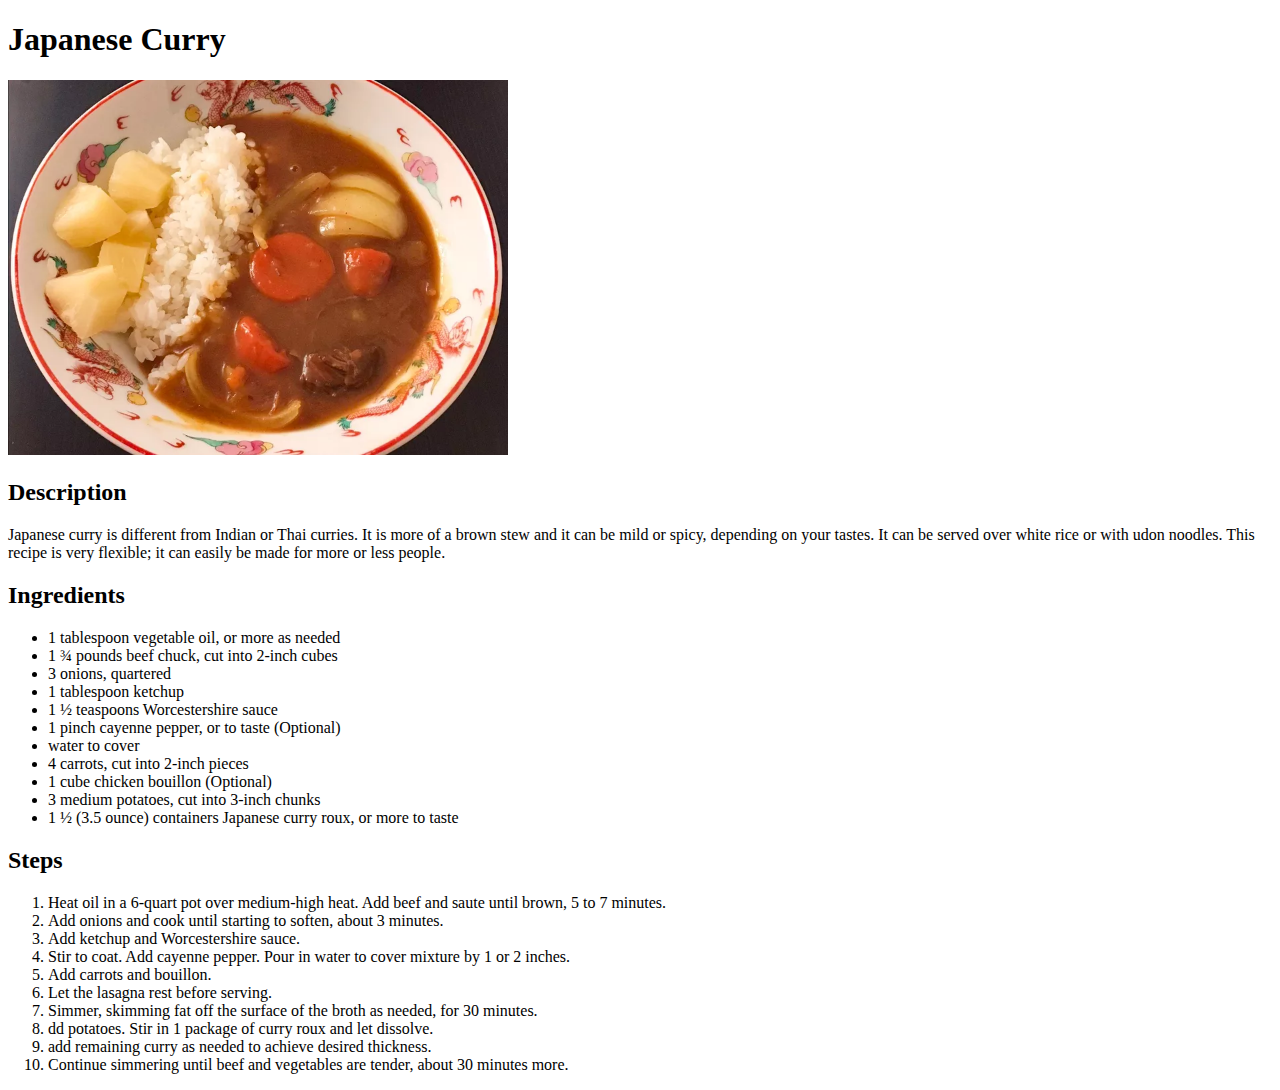
==== recipes/curry.html @ 8eaa6929 "Add curry recipes" ====
<!DOCTYPE html>
    <html lang="en">
    <head>
        <meta charset="UTF-8">
        <meta name="viewport" content="width=device-width, initial-scale=1.0">
        <title>Japanese Curry</title>
    </head>
    <body>
        <h1>Japanese Curry</h1>
        <img src="../images/curry.jpg" alt="delicious looking curry" width="500">

        <h2>Description</h2>
        <p>
            Japanese curry is different from Indian or Thai curries. It is more of a brown stew and it can be mild or spicy, depending on your tastes. It can be served over white rice or with udon noodles. This recipe is very flexible; it can easily be made for more or less people.
        </p>

        <h2>Ingredients</h2>
        <ul>
            <li>
                1 tablespoon vegetable oil, or more as needed
            </li>
            <li>
               1 ¾ pounds beef chuck, cut into 2-inch cubes
            </li>
            <li>
                3 onions, quartered
            </li>
            <li>
                1 tablespoon ketchup
            </li>
            <li>
                1 ½ teaspoons Worcestershire sauce
            </li>
            <li>
                1 pinch cayenne pepper, or to taste (Optional)
            </li>
            <li>
                water to cover
            </li>
            <li>
                4 carrots, cut into 2-inch pieces
            </li>
            <li>
                1 cube chicken bouillon (Optional)
            </li>
            <li>
                3 medium potatoes, cut into 3-inch chunks
            </li>
            <li>
                1 ½ (3.5 ounce) containers Japanese curry roux, or more to taste
            </li>
        </ul>
        
        <h2>Steps</h2>
        <ol>
            <li>Heat oil in a 6-quart pot over medium-high heat. Add beef and saute until brown, 5 to 7 minutes.</li>
            <li>Add onions and cook until starting to soften, about 3 minutes.</li>
            <li>Add ketchup and Worcestershire sauce.</li>
            <li>Stir to coat. Add cayenne pepper. Pour in water to cover mixture by 1 or 2 inches.</li>
            <li>Add carrots and bouillon. </li>
            <li>Let the lasagna rest before serving.</li>
            <li>Simmer, skimming fat off the surface of the broth as needed, for 30 minutes.</li>
            <li>dd potatoes. Stir in 1 package of curry roux and let dissolve.</li>
            <li>add remaining curry as needed to achieve desired thickness.</li>
            <li>Continue simmering until beef and vegetables are tender, about 30 minutes more. </li>
        </ol>
    </body>
</html>
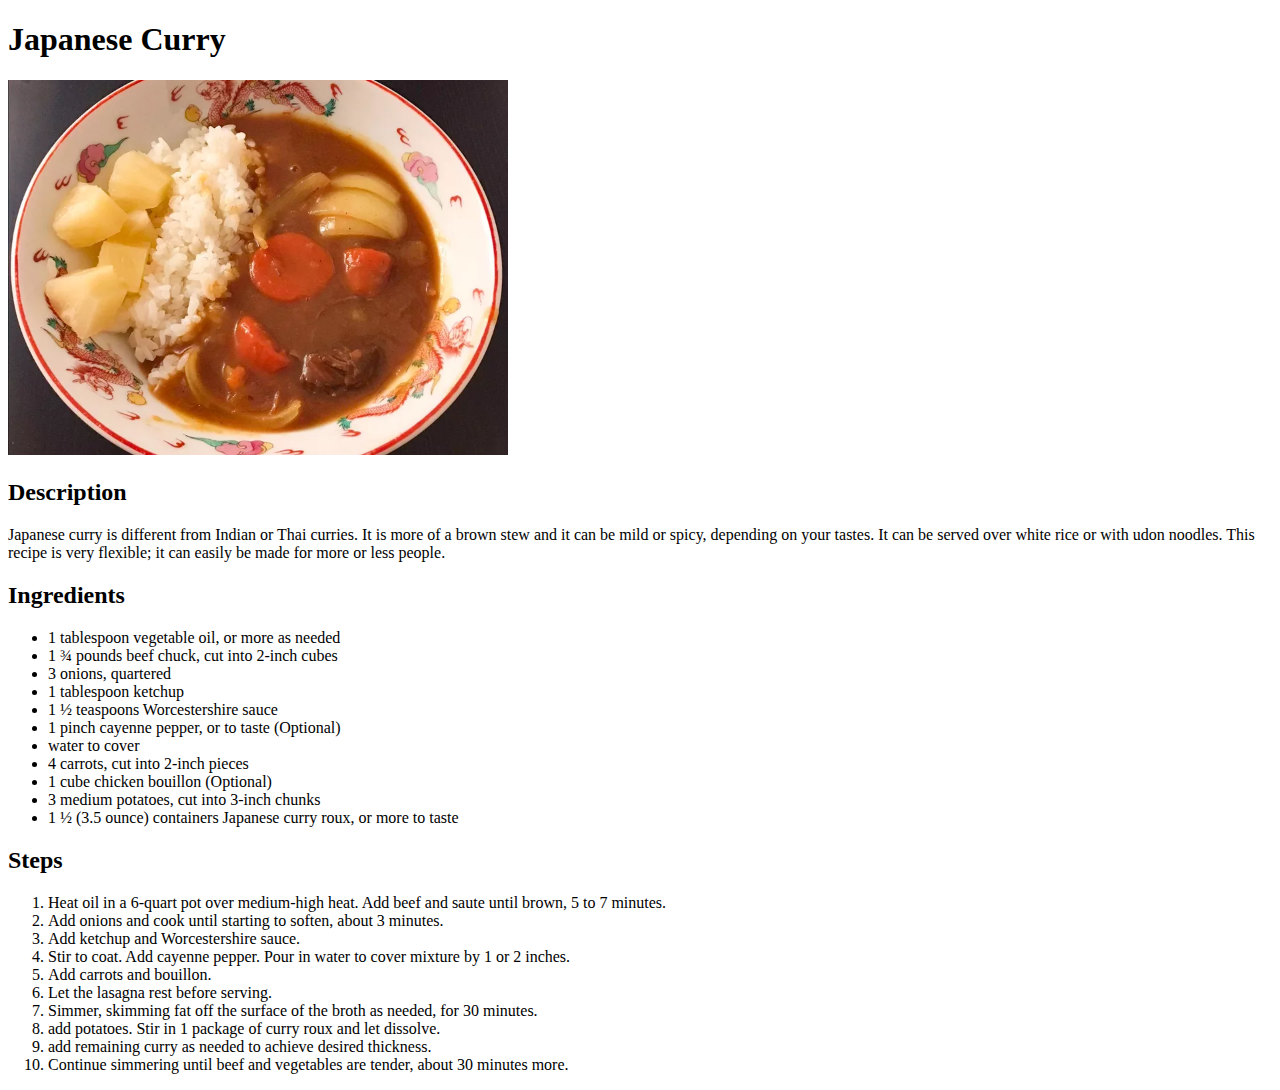
==== commit ac6ac7fa: "Add sushi recipes" ====
--- a/recipes/curry.html
+++ b/recipes/curry.html
@@ -60,7 +60,7 @@
             <li>Add carrots and bouillon. </li>
             <li>Let the lasagna rest before serving.</li>
             <li>Simmer, skimming fat off the surface of the broth as needed, for 30 minutes.</li>
-            <li>dd potatoes. Stir in 1 package of curry roux and let dissolve.</li>
+            <li>add potatoes. Stir in 1 package of curry roux and let dissolve.</li>
             <li>add remaining curry as needed to achieve desired thickness.</li>
             <li>Continue simmering until beef and vegetables are tender, about 30 minutes more. </li>
         </ol>
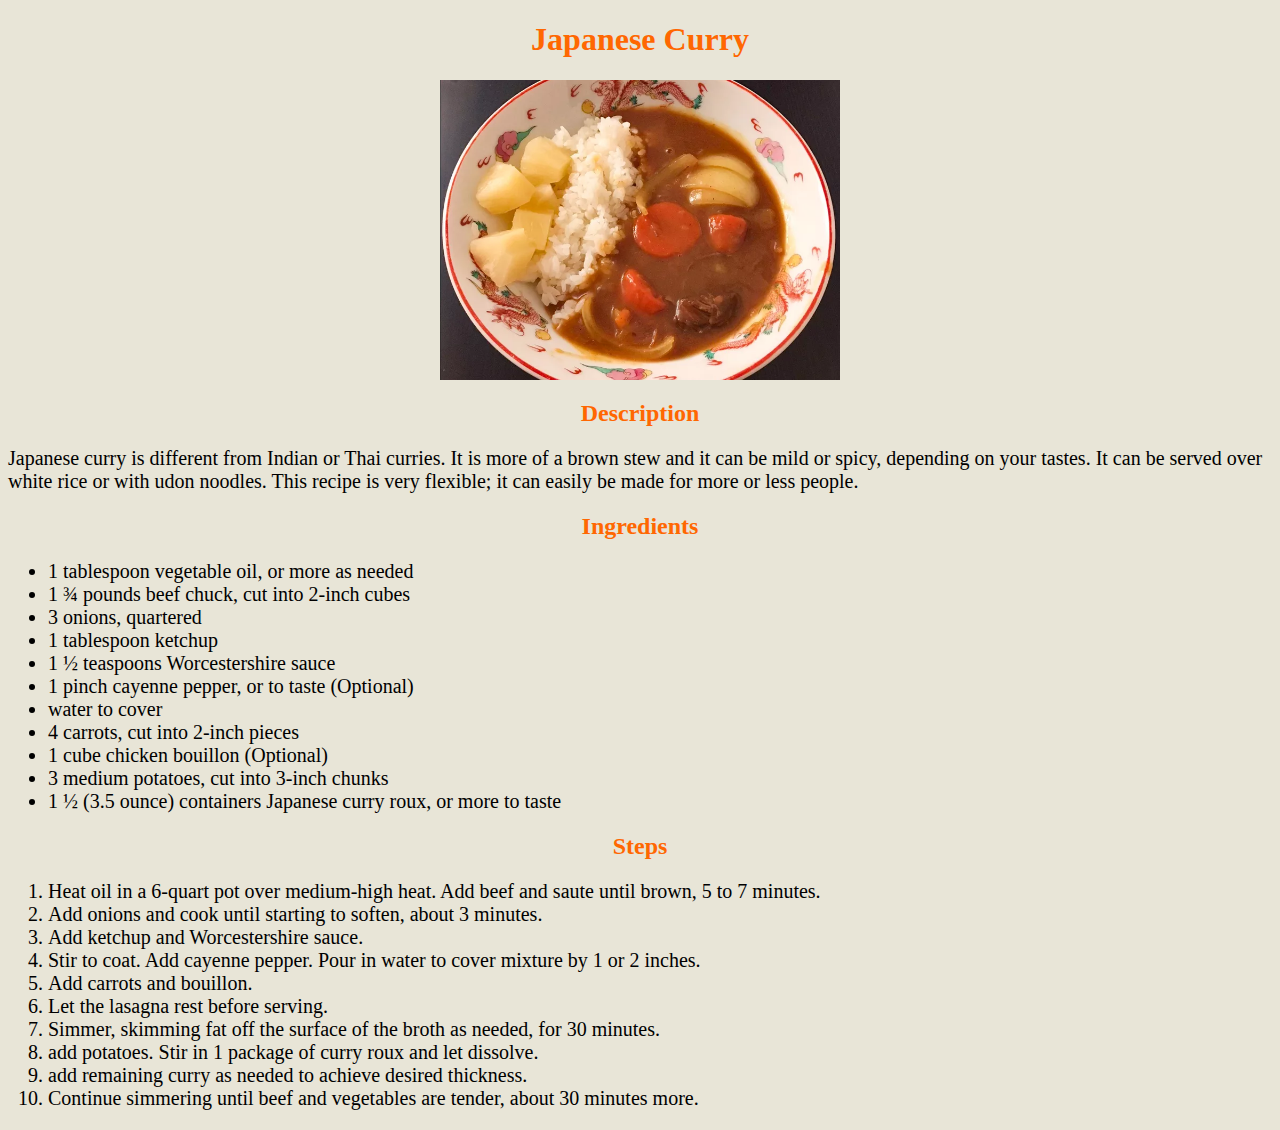
==== commit eec13b40: "Add css styling" ====
--- a/recipes/curry.html
+++ b/recipes/curry.html
@@ -1,68 +1,68 @@
 <!DOCTYPE html>
-    <html lang="en">
-    <head>
-        <meta charset="UTF-8">
-        <meta name="viewport" content="width=device-width, initial-scale=1.0">
-        <title>Japanese Curry</title>
-    </head>
-    <body>
-        <h1>Japanese Curry</h1>
-        <img src="../images/curry.jpg" alt="delicious looking curry" width="500">
+<html lang="en">
+  <head>
+    <meta charset="UTF-8" />
+    <meta name="viewport" content="width=device-width, initial-scale=1.0" />
+    <link rel="stylesheet" href="..//styles.css" />
+    <title>Japanese Curry</title>
+  </head>
+  <body>
+    <h1 class="title">Japanese Curry</h1>
+    <img
+      class="img"
+      src="../images/curry.jpg"
+      alt="delicious looking curry"
+      width="400"
+      height="300"
+    />
 
-        <h2>Description</h2>
-        <p>
-            Japanese curry is different from Indian or Thai curries. It is more of a brown stew and it can be mild or spicy, depending on your tastes. It can be served over white rice or with udon noodles. This recipe is very flexible; it can easily be made for more or less people.
-        </p>
+    <h2 class="title">Description</h2>
+    <p>
+      Japanese curry is different from Indian or Thai curries. It is more of a
+      brown stew and it can be mild or spicy, depending on your tastes. It can
+      be served over white rice or with udon noodles. This recipe is very
+      flexible; it can easily be made for more or less people.
+    </p>
 
-        <h2>Ingredients</h2>
-        <ul>
-            <li>
-                1 tablespoon vegetable oil, or more as needed
-            </li>
-            <li>
-               1 ¾ pounds beef chuck, cut into 2-inch cubes
-            </li>
-            <li>
-                3 onions, quartered
-            </li>
-            <li>
-                1 tablespoon ketchup
-            </li>
-            <li>
-                1 ½ teaspoons Worcestershire sauce
-            </li>
-            <li>
-                1 pinch cayenne pepper, or to taste (Optional)
-            </li>
-            <li>
-                water to cover
-            </li>
-            <li>
-                4 carrots, cut into 2-inch pieces
-            </li>
-            <li>
-                1 cube chicken bouillon (Optional)
-            </li>
-            <li>
-                3 medium potatoes, cut into 3-inch chunks
-            </li>
-            <li>
-                1 ½ (3.5 ounce) containers Japanese curry roux, or more to taste
-            </li>
-        </ul>
-        
-        <h2>Steps</h2>
-        <ol>
-            <li>Heat oil in a 6-quart pot over medium-high heat. Add beef and saute until brown, 5 to 7 minutes.</li>
-            <li>Add onions and cook until starting to soften, about 3 minutes.</li>
-            <li>Add ketchup and Worcestershire sauce.</li>
-            <li>Stir to coat. Add cayenne pepper. Pour in water to cover mixture by 1 or 2 inches.</li>
-            <li>Add carrots and bouillon. </li>
-            <li>Let the lasagna rest before serving.</li>
-            <li>Simmer, skimming fat off the surface of the broth as needed, for 30 minutes.</li>
-            <li>add potatoes. Stir in 1 package of curry roux and let dissolve.</li>
-            <li>add remaining curry as needed to achieve desired thickness.</li>
-            <li>Continue simmering until beef and vegetables are tender, about 30 minutes more. </li>
-        </ol>
-    </body>
-</html>+    <h2 class="title">Ingredients</h2>
+    <ul>
+      <li>1 tablespoon vegetable oil, or more as needed</li>
+      <li>1 ¾ pounds beef chuck, cut into 2-inch cubes</li>
+      <li>3 onions, quartered</li>
+      <li>1 tablespoon ketchup</li>
+      <li>1 ½ teaspoons Worcestershire sauce</li>
+      <li>1 pinch cayenne pepper, or to taste (Optional)</li>
+      <li>water to cover</li>
+      <li>4 carrots, cut into 2-inch pieces</li>
+      <li>1 cube chicken bouillon (Optional)</li>
+      <li>3 medium potatoes, cut into 3-inch chunks</li>
+      <li>1 ½ (3.5 ounce) containers Japanese curry roux, or more to taste</li>
+    </ul>
+
+    <h2 class="title">Steps</h2>
+    <ol>
+      <li>
+        Heat oil in a 6-quart pot over medium-high heat. Add beef and saute
+        until brown, 5 to 7 minutes.
+      </li>
+      <li>Add onions and cook until starting to soften, about 3 minutes.</li>
+      <li>Add ketchup and Worcestershire sauce.</li>
+      <li>
+        Stir to coat. Add cayenne pepper. Pour in water to cover mixture by 1 or
+        2 inches.
+      </li>
+      <li>Add carrots and bouillon.</li>
+      <li>Let the lasagna rest before serving.</li>
+      <li>
+        Simmer, skimming fat off the surface of the broth as needed, for 30
+        minutes.
+      </li>
+      <li>add potatoes. Stir in 1 package of curry roux and let dissolve.</li>
+      <li>add remaining curry as needed to achieve desired thickness.</li>
+      <li>
+        Continue simmering until beef and vegetables are tender, about 30
+        minutes more.
+      </li>
+    </ol>
+  </body>
+</html>
--- a/styles.css
+++ b/styles.css
@@ -0,0 +1,36 @@
+body {
+  background-color: #e8e5d7;
+  font-family: "Times New Roman", Times, serif;
+}
+
+.title {
+  color: #ff6701;
+  text-align: center;
+  font-weight: bold;
+}
+
+.link {
+  font-size: 25px;
+  display: inline-block;
+  text-align: left;
+}
+
+.img {
+  height: auto;
+  width: 400px;
+  margin-left: auto;
+  margin-right: auto;
+  display: block;
+}
+
+.container{
+    text-align: center;
+}
+
+p{
+    font-size: 20px;
+}
+
+ul, ol{
+    font-size: 20px;
+}
